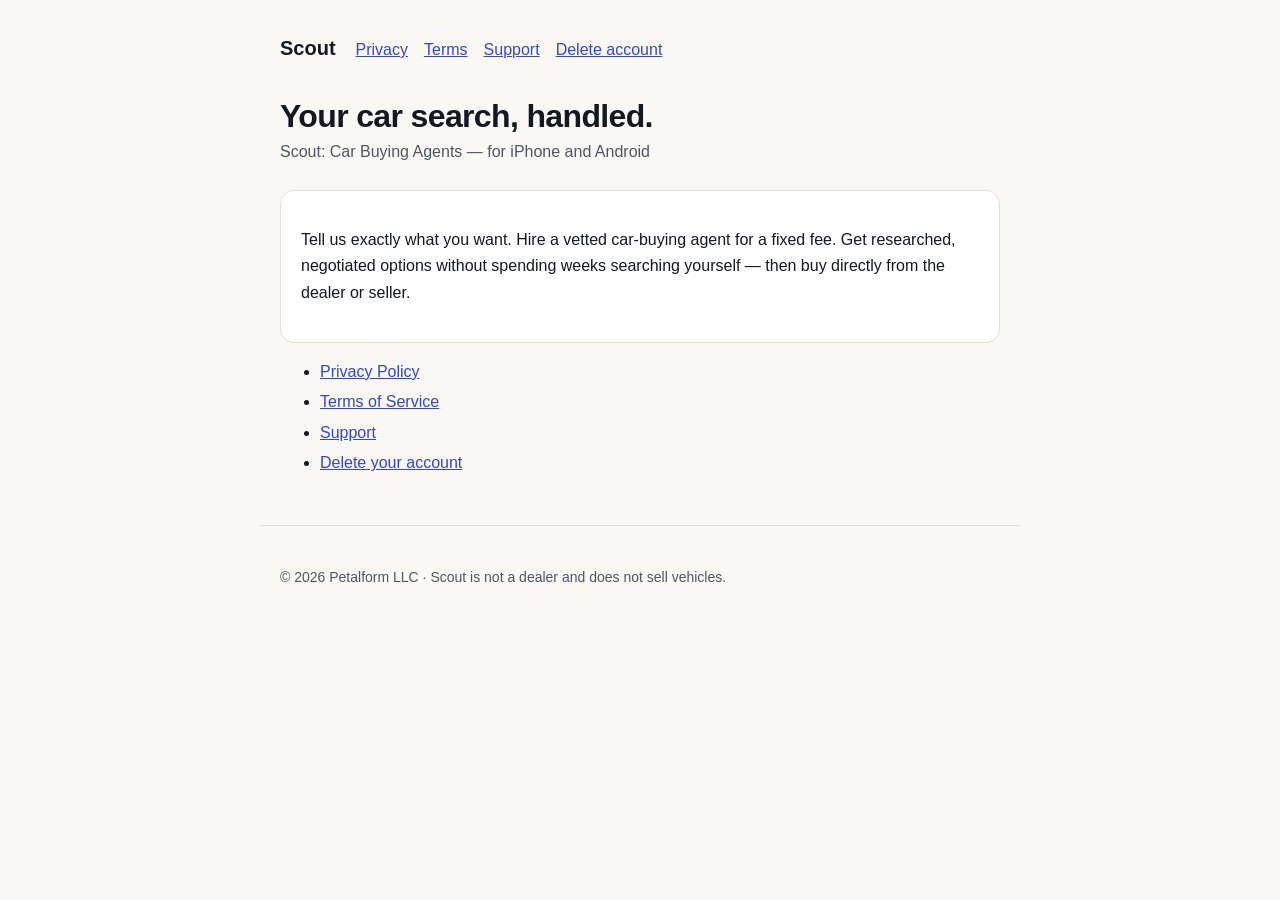
==== index.html @ 2f12bd6a "Add privacy policy, terms, support and account deletion pages Co-Authored-By: Claude Opus 5.5 <norep" ====
<!doctype html>
<html lang="en">
<head>
<meta charset="utf-8">
<meta name="viewport" content="width=device-width, initial-scale=1">
<title>Scout: Car Buying Agents</title>
<meta name="description" content="Tell us the car you want, hire a vetted car-buying agent, and get researched, negotiated options.">
<link rel="stylesheet" href="style.css">
</head>
<body>
<header>
  <a class="brand" href="index.html">Scout</a>
  <nav><a href="privacy.html">Privacy</a><a href="terms.html">Terms</a><a href="support.html">Support</a><a href="delete-account.html">Delete account</a></nav>
</header>
<main>
<h1>Your car search, handled.</h1>
<p class="updated">Scout: Car Buying Agents — for iPhone and Android</p>
<div class="card">
<p>Tell us exactly what you want. Hire a vetted car-buying agent for a fixed fee. Get researched, negotiated options without spending weeks searching yourself — then buy directly from the dealer or seller.</p>
</div>
<ul>
  <li><a href="privacy.html">Privacy Policy</a></li>
  <li><a href="terms.html">Terms of Service</a></li>
  <li><a href="support.html">Support</a></li>
  <li><a href="delete-account.html">Delete your account</a></li>
</ul>
</main>
<footer>© 2026 Petalform LLC · Scout is not a dealer and does not sell vehicles.</footer>
</body>
</html>
---- style.css ----
:root {
  --bg: #faf8f5;
  --surface: #ffffff;
  --text: #141821;
  --muted: #4e5563;
  --line: #e3ded5;
  --accent: #3346d3;
}
@media (prefers-color-scheme: dark) {
  :root {
    --bg: #12151c;
    --surface: #1a1e27;
    --text: #eef0f4;
    --muted: #aab0bd;
    --line: #2a303c;
    --accent: #8d9bff;
  }
}
* { box-sizing: border-box; }
body {
  margin: 0;
  background: var(--bg);
  color: var(--text);
  font: 16px/1.65 -apple-system, BlinkMacSystemFont, "Segoe UI", Roboto, Helvetica, Arial, sans-serif;
}
header, main, footer { max-width: 760px; margin: 0 auto; padding: 0 20px; }
header { padding-top: 32px; padding-bottom: 8px; display: flex; gap: 20px; align-items: baseline; flex-wrap: wrap; }
header .brand { font-weight: 700; font-size: 20px; color: var(--text); text-decoration: none; }
header nav { display: flex; gap: 16px; flex-wrap: wrap; }
a { color: var(--accent); }
h1 { font-size: 32px; line-height: 1.2; margin: 24px 0 4px; letter-spacing: -0.02em; }
h2 { font-size: 20px; margin: 32px 0 8px; }
.updated { color: var(--muted); margin: 0 0 24px; }
.card { background: var(--surface); border: 1px solid var(--line); border-radius: 14px; padding: 20px; margin: 16px 0; }
li { margin: 4px 0; }
footer { color: var(--muted); font-size: 14px; padding-top: 40px; padding-bottom: 40px; border-top: 1px solid var(--line); margin-top: 48px; }
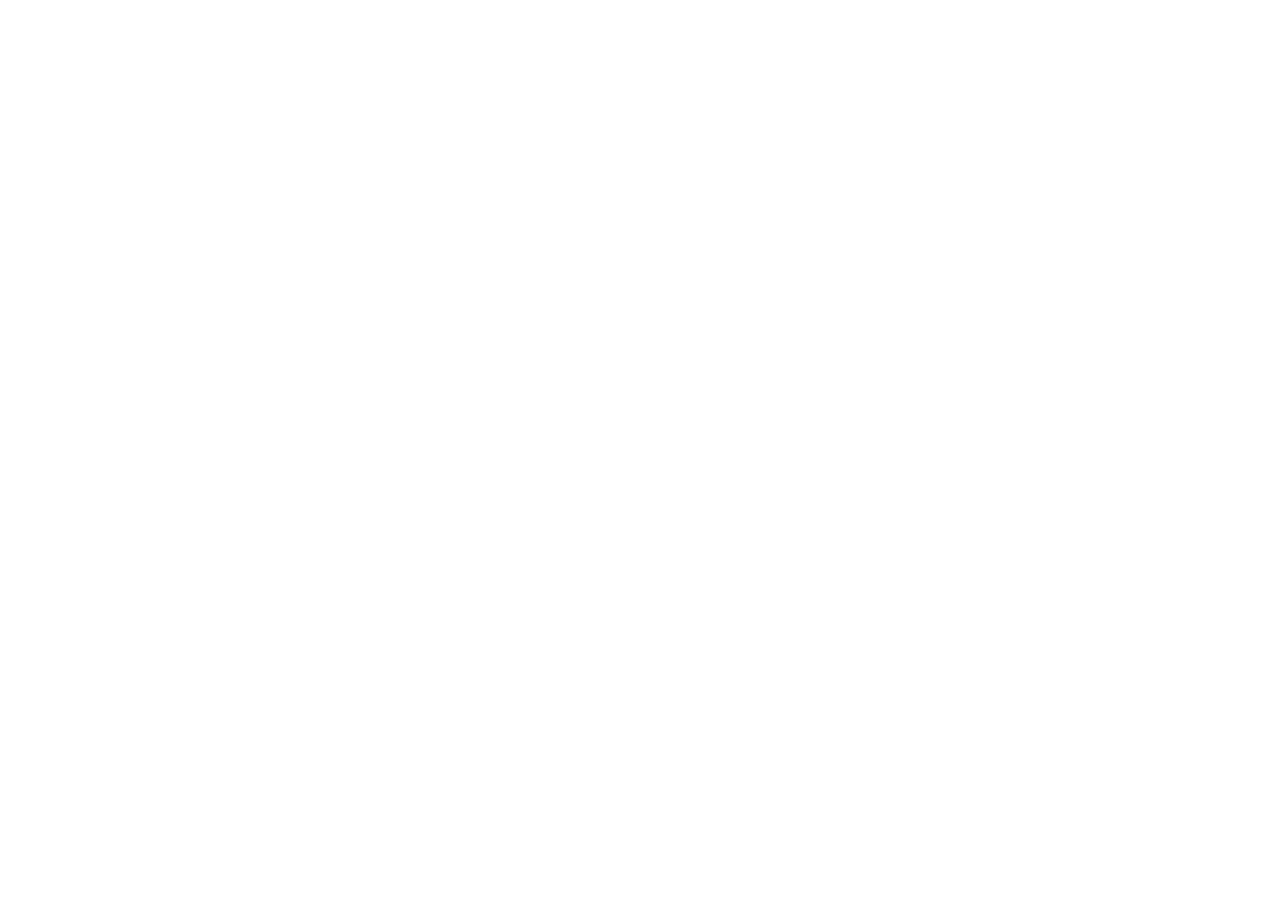
==== commit 56e67b62: "Moved to petalformllc.com: every page now redirects to its new address Co-Authored-By: Claude Opus 5" ====
--- a/index.html
+++ b/index.html
@@ -3,28 +3,12 @@
 <head>
 <meta charset="utf-8">
 <meta name="viewport" content="width=device-width, initial-scale=1">
-<title>Scout: Car Buying Agents</title>
-<meta name="description" content="Tell us the car you want, hire a vetted car-buying agent, and get researched, negotiated options.">
-<link rel="stylesheet" href="style.css">
+<title>Scout · moved to petalformllc.com</title>
+<link rel="canonical" href="https://petalformllc.com/apps/scout/">
+<meta http-equiv="refresh" content="0; url=https://petalformllc.com/apps/scout/">
+<script>location.replace("https://petalformllc.com/apps/scout/" + location.hash)</script>
 </head>
-<body>
-<header>
-  <a class="brand" href="index.html">Scout</a>
-  <nav><a href="privacy.html">Privacy</a><a href="terms.html">Terms</a><a href="support.html">Support</a><a href="delete-account.html">Delete account</a></nav>
-</header>
-<main>
-<h1>Your car search, handled.</h1>
-<p class="updated">Scout: Car Buying Agents — for iPhone and Android</p>
-<div class="card">
-<p>Tell us exactly what you want. Hire a vetted car-buying agent for a fixed fee. Get researched, negotiated options without spending weeks searching yourself — then buy directly from the dealer or seller.</p>
-</div>
-<ul>
-  <li><a href="privacy.html">Privacy Policy</a></li>
-  <li><a href="terms.html">Terms of Service</a></li>
-  <li><a href="support.html">Support</a></li>
-  <li><a href="delete-account.html">Delete your account</a></li>
-</ul>
-</main>
-<footer>© 2026 Petalform LLC · Scout is not a dealer and does not sell vehicles.</footer>
+<body style="font:17px/1.6 system-ui,sans-serif;max-width:560px;margin:15vh auto;padding:0 20px">
+<p>This page has moved to <a href="https://petalformllc.com/apps/scout/">petalformllc.com/apps/scout/</a>.</p>
 </body>
 </html>
